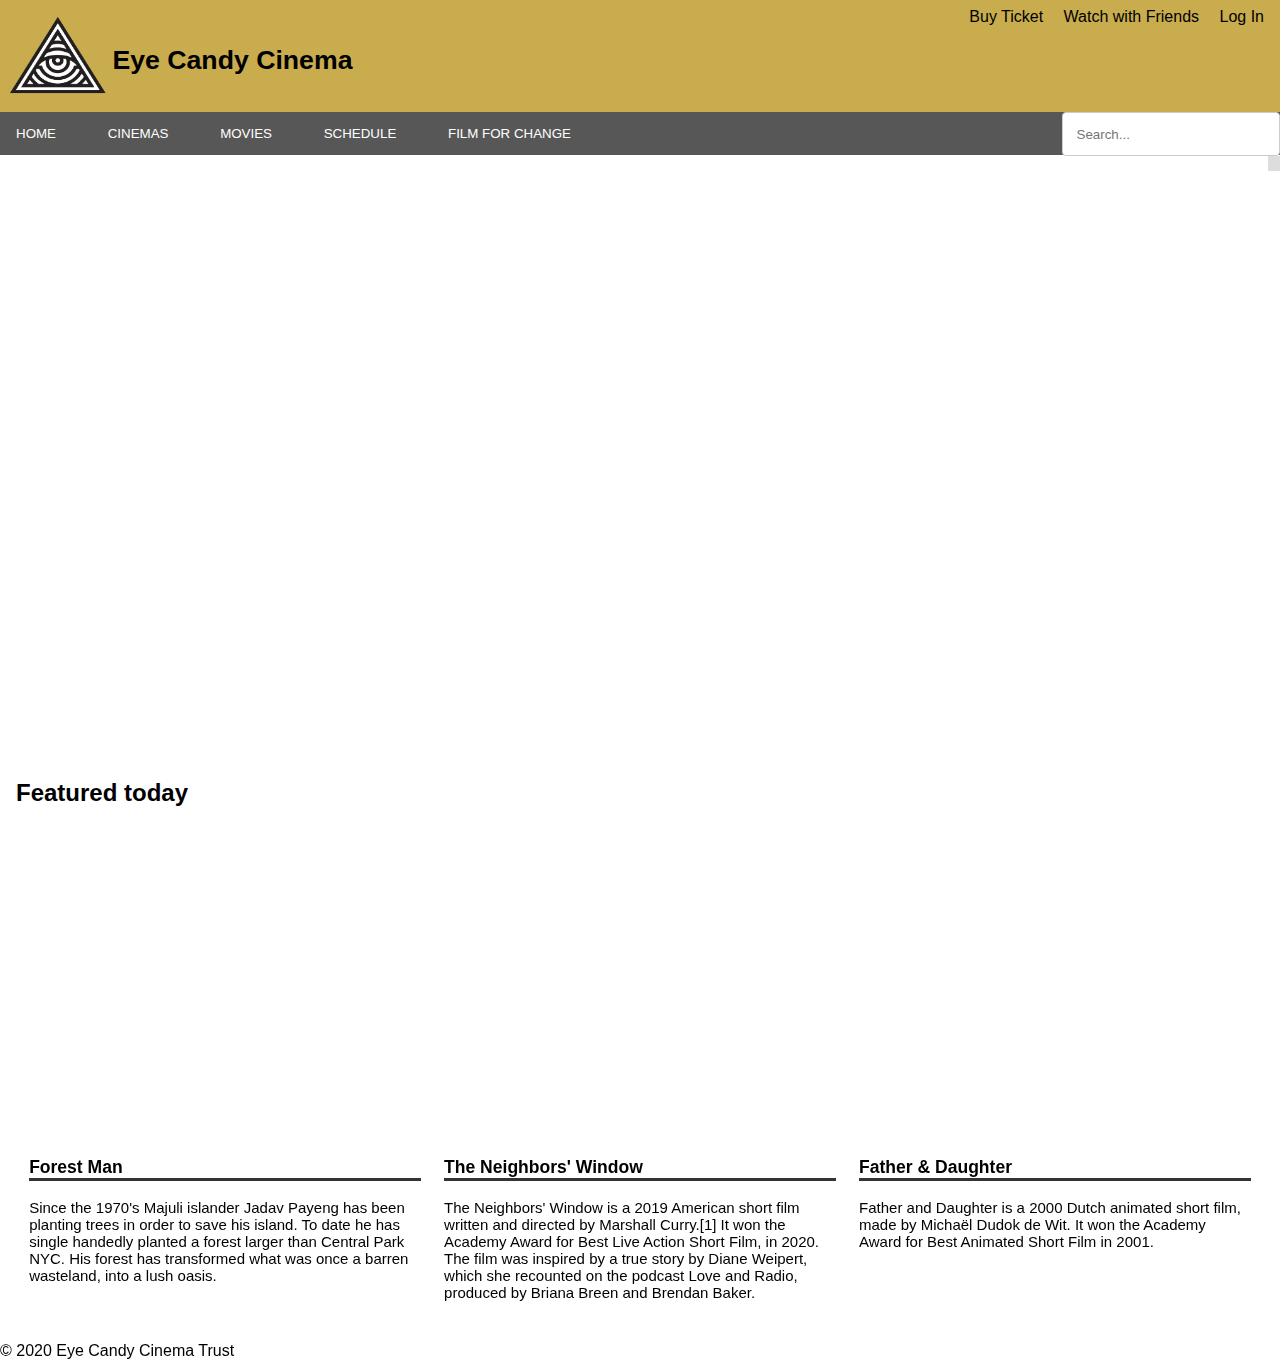
==== index.html @ 91156d4b "html & css website" ====
<!DOCTYPE html>
<html>

<head>
    <meta charset="utf-8" />
    <title>Eye Candy Cinema</title>
    <link rel="stylesheet" href="element.css">
    <!-- <link rel="stylesheet" href="https://cdn.jsdelivr.net/npm/bootstrap@4.5.3/dist/css/bootstrap.min.css" -->
        <!-- integrity="sha384-TX8t27EcRE3e/ihU7zmQxVncDAy5uIKz4rEkgIXeMed4M0jlfIDPvg6uqKI2xXr2" crossorigin="anonymous" /> -->
</head>

<!-- #menu -->
<body>
    <header class="header">
        <div class="container">
            <div class="nav-wrapper">
                <div class="left-side">
                    <a href="index.html">
                        <img src="assets/EyeLogo.png" width="100px", height="80px"/>
                    </a>
                    <span class="header-title"> Eye Candy Cinema</span>
                </div>
                <div class="nav-list">
                    <a href="booking.html">Buy Ticket</a>
                    <a href="Filmforchange.html">Watch with Friends</a>
                    <a href="movies.html">Log In</a>
                </div>
            </div>
        </div>
        <div class="search-container">
            <form class="serach" action="/action_page.php">
                <input type="text" placeholder="Search..." name="search">
              <button type="submit"><i class="fa fa-search"></i></button>
                
            </form>
          </div>
        <div class="nav-bar">
            <div class="container">
                <a href="index.html">Home</a>
                <a href="cinemas.html">Cinemas</a>
                <a href="movies.html">Movies</a>
                <a href="schedule.html">Schedule</a>
                <a href="filmforchange.html">Film for change</a>
            </div>
        </div>

    </header>

    <main>
        <div class="home-banner">
            <div>
                <iframe width="100%", height="600px" src="https://www.youtube.com/embed/JFrEO0nqNsQ" frameborder="0" 
                allow="accelerometer; autoplay; clipboard-write; encrypted-media; gyroscope; picture-in-picture" 
                allowfullscreen></iframe>
            </div>
        </div>
        
        <div class="container-content">
            <div>
                <h2>Featured today</h2>
            </div>
            <div class= "grid-container">
                <div class="grid-item">
                    <iframe width="100%", height="300px" src="https://www.youtube.com/embed/HkZDSqyE1do" frameborder="0" 
                    allow="accelerometer; autoplay; clipboard-write; encrypted-media; gyroscope; picture-in-picture" allowfullscreen></iframe>
                    <h3 class="menu-header">Forest Man</h3>
                    <p class="menu-content">
                        Since the 1970's Majuli islander Jadav Payeng has been planting trees in order to save his island. To date he has single handedly planted a forest larger than Central Park NYC. His forest has transformed what was once a barren wasteland, into a lush oasis.
                    </p>
                </div>  

                <div class="grid-item">
                    <iframe width="100%", height="300px" src="https://www.youtube.com/embed/k1vCrsZ80M4" frameborder="0" 
                    allow="accelerometer; autoplay; clipboard-write; encrypted-media; gyroscope; picture-in-picture" allowfullscreen></iframe>
                    <h3 class="menu-header">The Neighbors' Window</h3>
                    <p class="menu-content">
                        The Neighbors' Window is a 2019 American short film written and directed by Marshall Curry.[1] It won the Academy Award for Best Live Action Short Film, in 2020. The film was inspired by a true story by Diane Weipert, which she recounted on the podcast Love and Radio, produced by Briana Breen and Brendan Baker.
                    </p>
                </div>  

                <div class="grid-item">
                    <iframe width="100%", height="300px" src="https://www.youtube.com/embed/Oo4KXZVApsQ" frameborder="0" 
                    allow="accelerometer; autoplay; clipboard-write; encrypted-media; gyroscope; picture-in-picture" allowfullscreen></iframe>
                    <h3 class="menu-header">Father & Daughter</h3>
                        <p class="menu-content">
                            Father and Daughter is a 2000 Dutch animated short film, made by Michaël Dudok de Wit. It won the Academy Award for Best Animated Short Film in 2001.
                        </p>
                    </div>  
                </div> 
            </div>
        </div>
    </main>
</body>



<footer>
    <div class="container-footer">
        <footer class="site-footer">
	
            <nav class="footer-site-map">
                <div class="inner">
                    <!-- <div class="navgroup">
                        <h4 class="heading"><span><a href="mailto:info@eyecandycinema">Contact</a></span>
                    </div> -->
            </nav>

            <div class="info">
                <span class="copyright">© 2020 Eye Candy Cinema Trust</span>        
            </div>
        </footer>
    </div>
</footer>

</html>
---- element.css ----
body {
    margin: 0px;
    font-family: 'Segoe UI', Tahoma, Geneva, Verdana, sans-serif;
}



/* header/menu-list/menu-bar*/

.header {
    width: 100%;
    background-color: #c9ac4d;
}

.header-title{
    font-size: 20pt;
    font-family: sans-serif;
    font-weight: bold;
}
.container {
    font: bold;
}

.nav-wrapper {
    color: black;
    width: 100%;
    display: flex;
}

a {
    text-decoration: none;
}

.left-side {
    padding: .5rem 0 0 .5rem;
}

.left-side a, .left-side span {
    display: inline-block;
    vertical-align: middle;
    text-decoration: none;
}

.left-side a img {
    height: 100px;

}

.nav-list {
    flex: 1;
    text-align: right;
    padding: 1rem;
    padding-top: 0.5rem;
}

.nav-list a {
    margin-left: 1rem;
    color:black;
}

.nav-list a:hover {
    color:white;
}
.nav-bar {
    background-color: rgb(87, 87, 87);
    font-weight: normal;
    font-size: 10pt;
}

.nav-bar a {
    margin-right: 1rem;
    display: inline-block;
    padding: 14px 16px;
    color:white;
    text-transform: uppercase;
    text-decoration: none;
}

.nav-bar a:hover {
    background-color: rgb(39, 39, 39);
    color:#c9ac4d;
}


.search-container {
    display: inline;
    float: right;
    font-size: 15px;
    height: 15px;
}

.search-container button {
    float: right;
    background: #ddd;
    font-size: 15px;
    height: 15px;
    border: none;
    cursor: pointer;
  }
  .search-container button:hover {
    background: rgb(173, 173, 173);
  } */
  
/* @media screen and (max-width: 600px) {
    .topnav .search-container {
      float: none;
      padding: none; */

.topnav a, .topnav input[type=text], .topnav .search-container button {
      float: none;
      display: block;
      text-align: left;
      width: 100%;
      margin: 1rem;
    }

.topnav input[type=text] {
      border: none;  
    }
.menu-header {
    border-bottom: 3px solid #333;
}

.buy-ticket {
    display: inline-block;
    background-color: black;
    padding: .5rem .5rem;
}

/* index*/
.grid-container {
    display: grid;
    justify-content: space-evenly;
    grid-template-columns: 33% 33% 33%;
    width:100%;
    }
    
    .grid-container > div {
        font-size: 15px;
      }

      .grid-item{
          padding: 10px;
      }
    
.container-content{
    margin: 1rem;
}
/* cinema*/
input[type=text], select, textarea {
    width: 100%;
    border: 1px solid #ccc;
    border-radius: 4px;
    box-sizing: border-box;
    padding:13.5px;
    resize: vertical;
  }
  
  input[type=submit] {
    background-color: #ccc;
    color: white;
    border: none;
    border-radius: 4px;
    cursor: pointer;
  }
  
  input[type=submit]:hover {
    background-color: #ccc;
  }
  
  .icon{
      height: 15px;
      width: 15px;
  }

.container-contact-form {
    border-radius: 5px;
    background-color: #f2f2f2;
    padding: 20px;
}
/* .container-content{
  margin: 50px;}

} */

/* Movies*/

.movies-list{
display: flex;    
padding: 1rem;
margin:1rem;

}

.movie-thumb{
    padding: .5rem;
}



/* Schedule*/
.movie-container{
    padding: 1rem;

}


.movie-schedule-wrapper{
    background-color: #ddd;
}

.schedule{
    padding:8px ;

}
.movie-schedule {
    font-family: Arial, Helvetica, sans-serif;
    border-collapse: collapse;
    text-align: left;
    background-color: white;

  }

 .movie-schedule td, .customers th {
    background-color: #ddd;
    padding:10px ;
  }
  
 .movie-schedule tr:nth-child(even){
     background-color: white;

    }
  
 .movie-schedule tr:hover {
     background-color: rgb(179, 178, 178);
    }
  
 .movie-schedule th {
    padding : 12px;
    text-align: left;
    background-color: white;
    color: black;
  }
.movie-schedule .table .button{
    float:right;
    display:flex;
    padding : 12px;
}


/* Film for change */

/* booking*/
* {
    box-sizing: border-box;
  }

.Booking-wrapper{
  margin: 2rem;
}

.Booking-container{
  display: inline;
}



.col-25{
  display: inline-block;
  float: right;
  width: 25%;
  padding-left: 2rem;
}
  
  .Booking {
    width: 75%;
    float: left;
    background-color: #ddd;
    padding: 1rem;
  }

.label {
    margin-bottom: 10px;
    display: block;
    padding: .5rem;
  }


  /* .col-25 {
    margin-bottom: 20px;
  }
}
  .Booking{
    display: inline-block;
    -ms-flex-wrap: wrap;
    flex-wrap: wrap;
    margin: 0 -16px;
  } 
  
.col-25 {
    width: 25%;
  }
  
  .col-50 {
    flex: 50%; IE10
    width: 50%;
  }
  
  .col-75 {
    flex: 75%; IE10 */
    /* width: 75%;
  }
  
  
  
  input[type=text] {
    width: 100%;
    margin-bottom: 12px;
    border: 1px solid #ccc;
    border-radius: 3px;
  }
  

  
  .icon-container {
    margin-bottom: 20px;
    padding: 7px 0;
    font-size: 24px;
  } */
  
  .btn {
    background-color: #c9ac4d;
    color: white;
    padding: 12px;
    margin: 10px 0;
    border: none;
    width: 100%;
    border-radius: 3px;
    cursor: pointer;
    font-size: 17px;
  }
  
  .btn:hover {
    background-color: #b1b1b1;
  }
  
  a {
    color: #202020;
  }
  
  hr {
    border: 1px solid rgb(155, 153, 153);
  }
  
  span.price {
    float: right;
    color: rgb(70, 69, 69);
  }
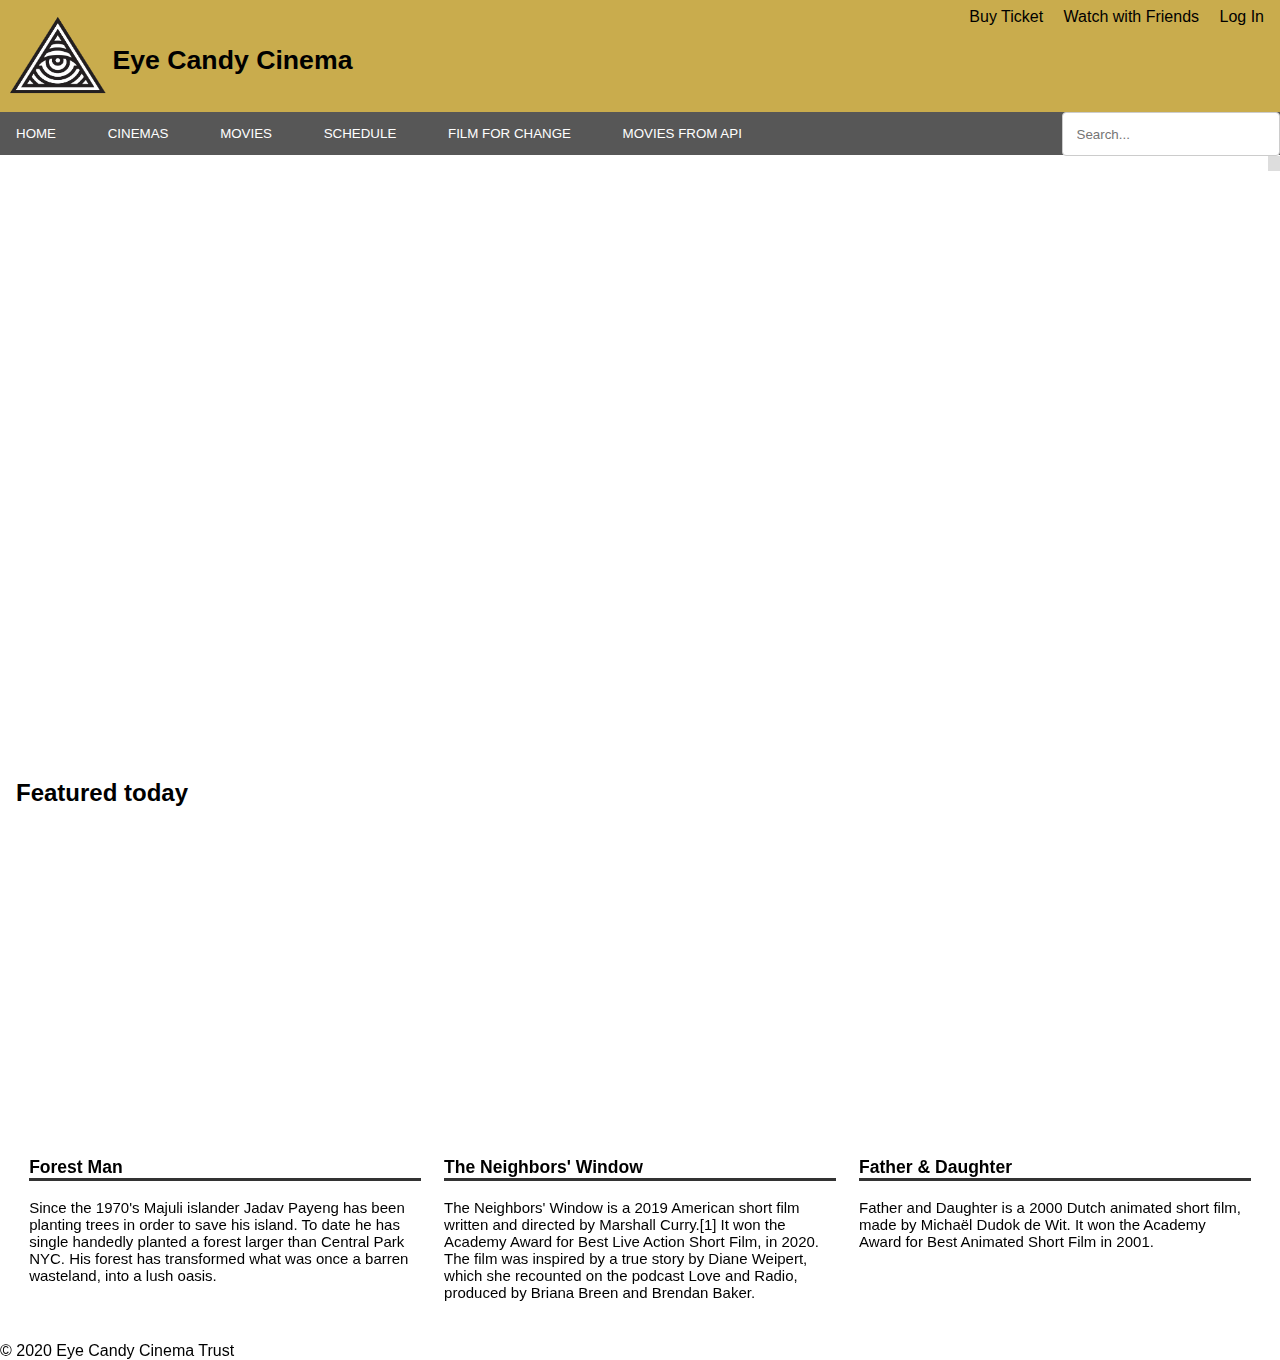
==== commit 39c93a9a: "Rapid Api" ====
--- a/index.html
+++ b/index.html
@@ -22,7 +22,7 @@
                 </div>
                 <div class="nav-list">
                     <a href="booking.html">Buy Ticket</a>
-                    <a href="Filmforchange.html">Watch with Friends</a>
+                    <a href="suggestionMovies.html">Watch with Friends</a>
                     <a href="movies.html">Log In</a>
                 </div>
             </div>
@@ -41,6 +41,8 @@
                 <a href="movies.html">Movies</a>
                 <a href="schedule.html">Schedule</a>
                 <a href="filmforchange.html">Film for change</a>
+                <a href="suggestionMovies.html">Movies from API</a>
+
             </div>
         </div>
 
--- a/element.css
+++ b/element.css
@@ -355,4 +355,35 @@
   span.price {
     float: right;
     color: rgb(70, 69, 69);
-  }+  }
+
+  .movies{
+    width: 100%;
+    display: flex;
+    flex-wrap: wrap;
+}
+
+.movies li{
+    flex: 1;
+    display: flex;
+    flex-direction: column;
+    align-items: center;
+    list-style-type: none;
+    margin: 10px;
+    padding: 15px;
+    border-radius: 12px;
+    text-align: center;
+    background-color: #272727;
+}
+
+.movies li img{
+    max-width: 300px;
+    border-radius: 12px;
+}
+
+.movies li h2{
+    color: #fff;
+    font-size: 1.8em;
+    padding: 15px 10px 0;
+    margin-top: auto;
+}